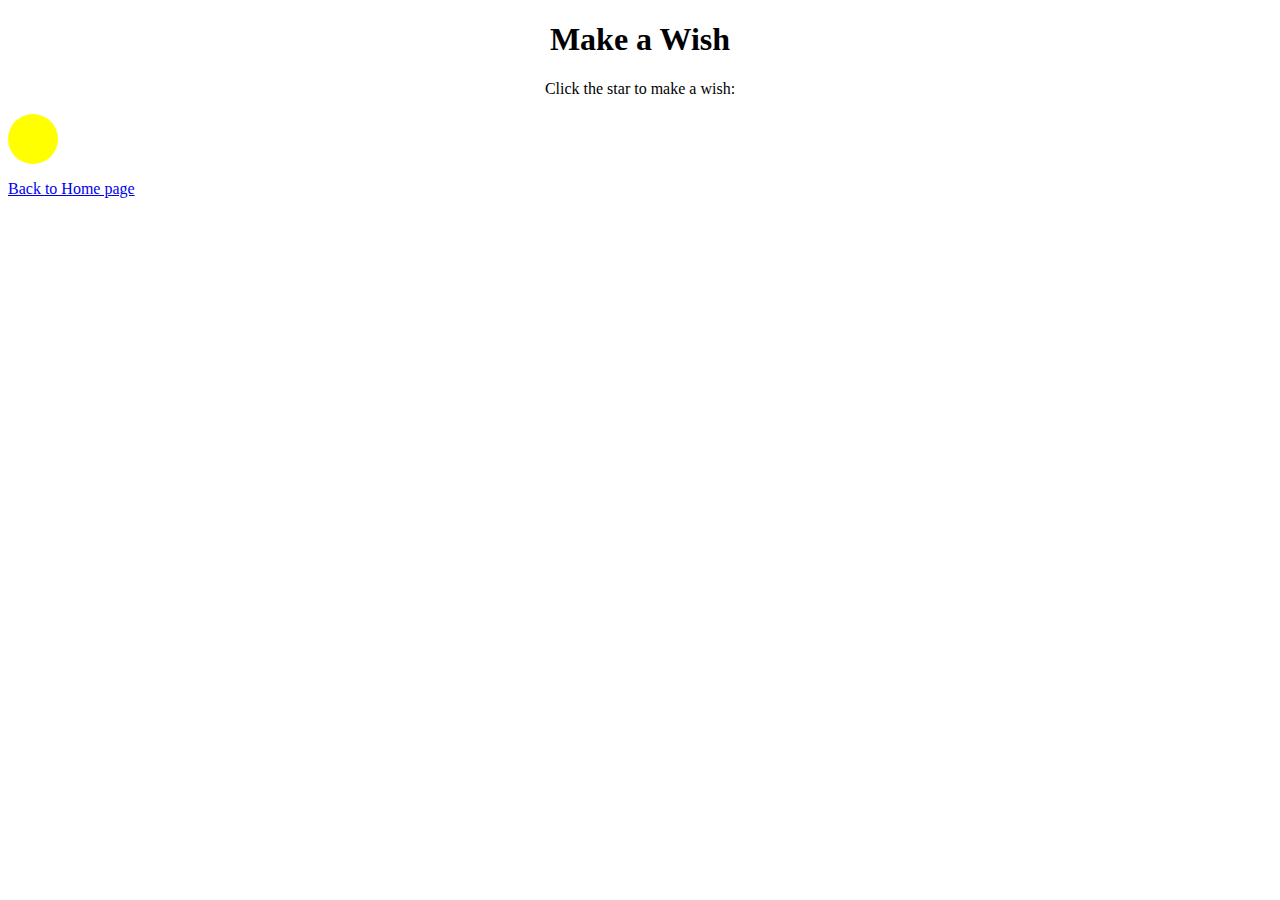
==== card.html @ e74ac0ae "first commit" ====
<!DOCTYPE html>
<html lang="en">
<head>
    <meta charset="UTF-8">
    <meta http-equiv="X-UA-Compatible" content="IE=edge">
    <meta name="viewport" content="width=device-width, initial-scale=1.0">
    <script src="main.js"></script>
    <link rel="stylesheet" type="text/css" href="styles.css">
    <title>Document</title>
</head>
<body>
    <div id="game">
        <h1>Make a Wish</h1>
        <p>Click the star to make a wish:</p>
        <div id="star" onclick="makeWish()"></div>
        <p id="wish"></p>
    </div>
    <a href="index.html">Back to Home page</a>
</body>
</html>
---- styles.css ----
#game {
    text-align: center;
  }
  
  #star {
    width: 50px;
    height: 50px;
    background-color: yellow;
    border-radius: 25px;
    cursor: pointer;
  }
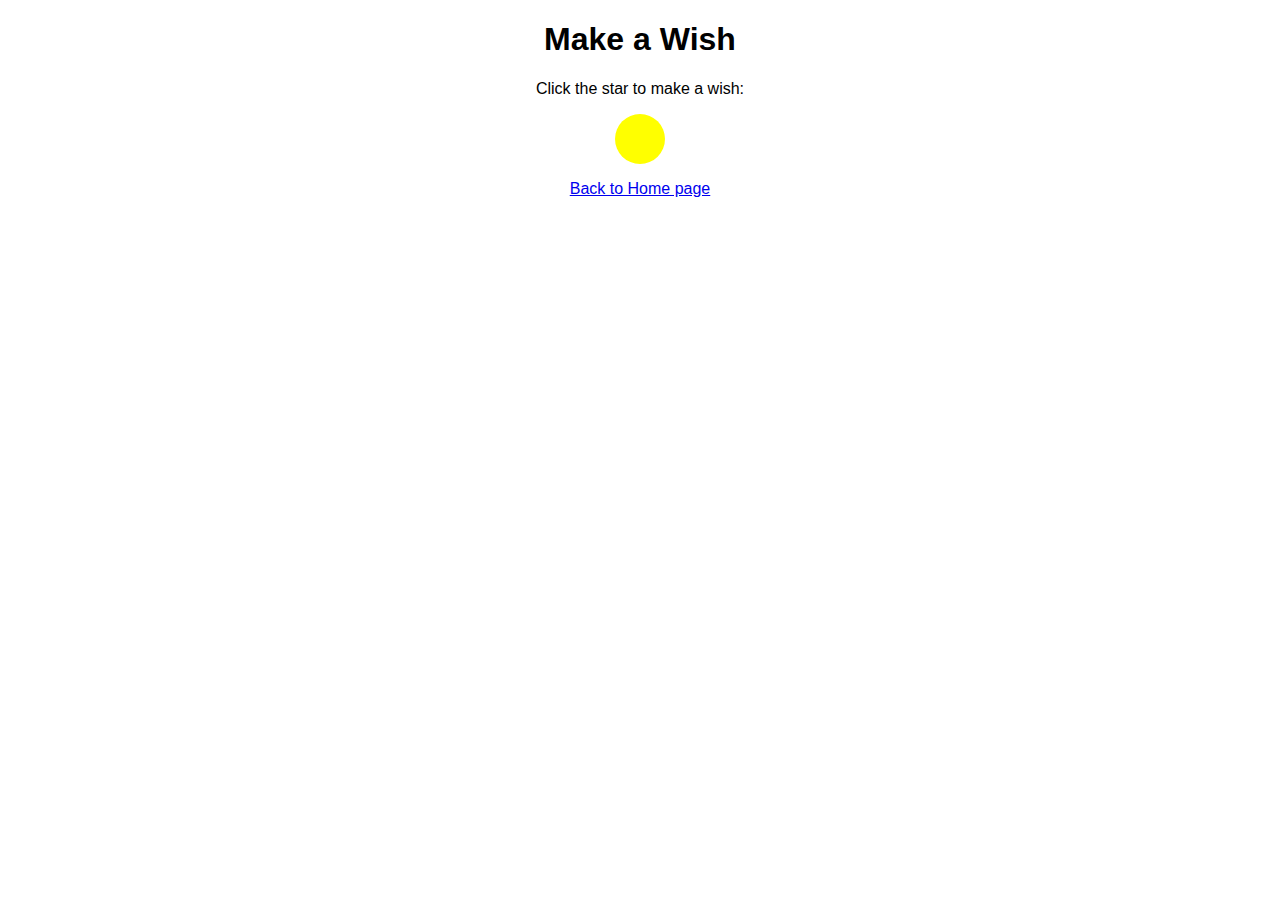
==== commit fbf1c9b9: "add contact us file and order code structure" ====
--- a/card.html
+++ b/card.html
@@ -6,7 +6,7 @@
     <meta name="viewport" content="width=device-width, initial-scale=1.0">
     <script src="main.js"></script>
     <link rel="stylesheet" type="text/css" href="styles.css">
-    <title>Document</title>
+    <title>Card</title>
 </head>
 <body>
     <div id="game">
@@ -14,8 +14,8 @@
         <p>Click the star to make a wish:</p>
         <div id="star" onclick="makeWish()"></div>
         <p id="wish"></p>
+        <a href="index.html">Back to Home page</a>
     </div>
-    <a href="index.html">Back to Home page</a>
 </body>
 </html>
   --- a/styles.css
+++ b/styles.css
@@ -1,12 +1,46 @@
 #game {
     text-align: center;
-  }
-  
-  #star {
+    align-items: center;
+}
+
+#star {
     width: 50px;
     height: 50px;
     background-color: yellow;
     border-radius: 25px;
     cursor: pointer;
-  }
-  +    margin: auto;
+}
+
+/* Add your CSS styles here */
+body {
+    font-family: Arial, sans-serif;
+}
+
+header {
+    text-align: center;
+    padding: 20px;
+    background-color: lightgray;
+}
+
+nav {
+    display: flex;
+    justify-content: center;
+    padding: 20px;
+}
+
+nav ul {
+    list-style: none;
+    display: inline-flex;
+}
+
+nav a {
+    text-decoration: none;
+    padding: 10px;
+    color: black;
+    font-size: 18px;
+}
+
+section {
+    padding: 20px;
+}